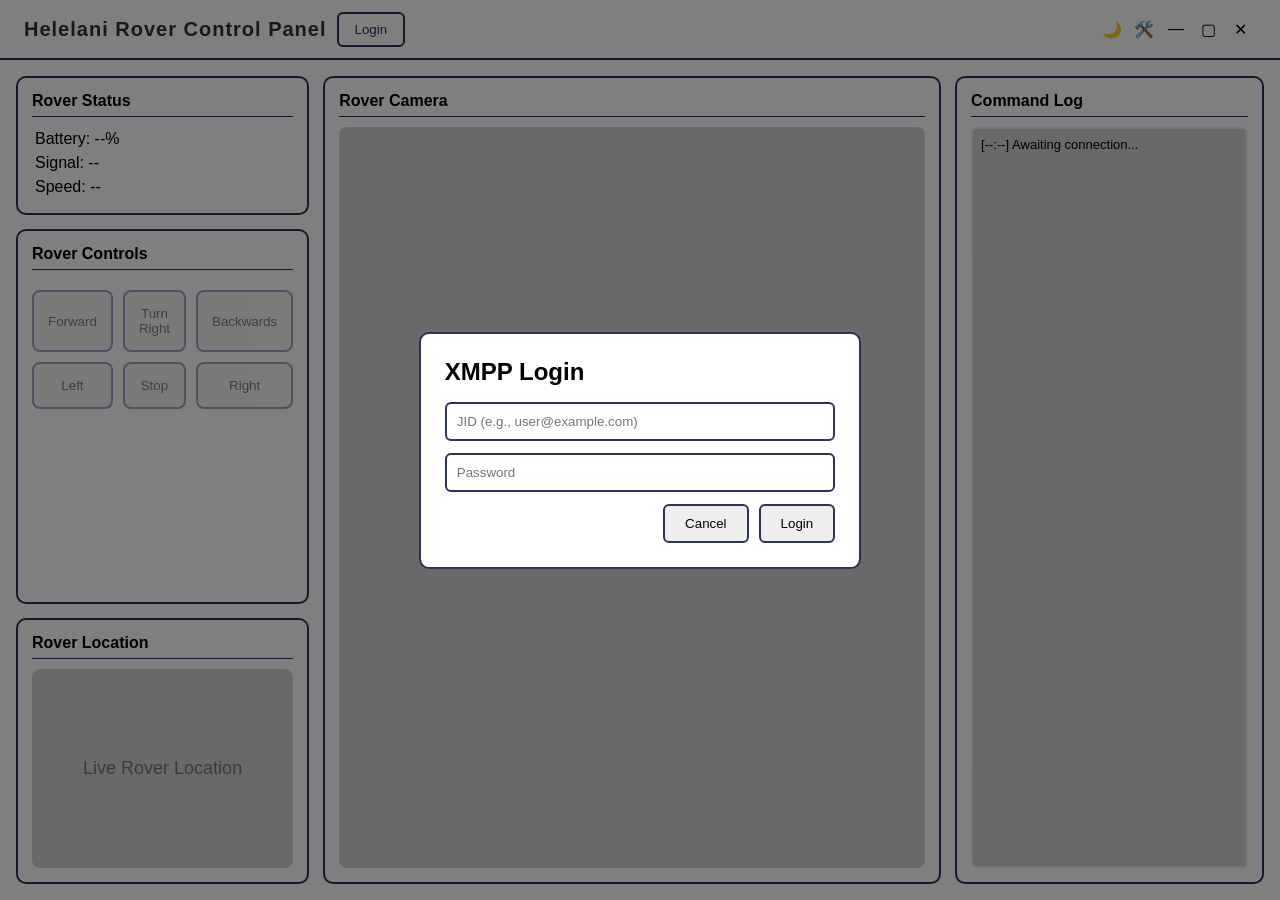
==== client/webview/index.html @ 1a6e8a8e "separate javascript to separate file for convenience" ====
<!DOCTYPE html>
<html lang="en">

<head>
    <meta charset="UTF-8"/>
    <meta name="viewport" content="width=device-width, initial-scale=1.0"/>
    <link rel="stylesheet" href="stylesheets/rover.css">
    <title>PICSES Helelani Rover</title>
</head>

<body>
<div class="login-overlay show" id="login-overlay">
    <div class="login-dialog">
        <h2>XMPP Login</h2>
        <div class="error" id="login-error">Login failed</div>
        <input type="text" id="jid" placeholder="JID (e.g., user@example.com)"/>
        <input type="password" id="password" placeholder="Password"/>
        <div class="buttons">
            <button id="cancel-login">Cancel</button>
            <button id="submit-login">Login</button>
        </div>
    </div>
</div>

<div class="navbar">
    <div class="nav-actions">
        <h1>Helelani Rover Control Panel</h1>
        <button id="login-btn">Login</button>
    </div>
    <div class="window-controls ghost-style">
        <!-- I promise there is emojis there idk why its not showing in clion -->
        <button id="theme-toggle" aria-label="Toggle dark mode">🌙</button>
        <button id="debug-btn" aria-label="show developer tools">🛠️</button>
        <button id="min-btn" aria-label="Minimize">—</button>
        <button id="max-btn" aria-label="Maximize">▢</button>
        <button id="close-btn" aria-label="Close">✕</button>
    </div>
</div>

<div class="dashboard">
    <div class="panel status">
        <h2>Rover Status</h2>
        <p id="status-battery">Battery: --%</p>
        <p id="status-signal">Signal: --</p>
        <p id="status-speed">Speed: --</p>
    </div>

    <div class="panel controls">
        <h2>Rover Controls</h2>
        <div class="control-grid">
            <button data-command="rover::movements::forward" disabled>Forward</button>
            <button data-command="rover::movements::turn_right" disabled>Turn Right</button>
            <button data-command="rover::movements::backward" disabled>Backwards</button>
            <button data-command="rover::movements::left" disabled>Left</button>
            <button data-command="rover::movements::stop" disabled>Stop</button>
            <button data-command="rover::movements::right" disabled>Right</button>
        </div>
    </div>

    <div class="panel location">
        <h2>Rover Location</h2>
        <div class="rover-location">Live Rover Location</div>
    </div>

    <div class="panel camera">
        <h2><a href="camera.html">Rover Camera</a></h2>
        <div class="camera-feed">Live Camera Feed</div>
    </div>

    <div class="panel log">
        <h2>Command Log</h2>
        <div class="log-box" id="log-box">
            [--:--] Awaiting connection...
        </div>
    </div>
</div>

<script type="module" src="js/index.js" defer></script>
</body>
</html>
---- client/webview/stylesheets/rover.css ----
/* Default (Light) theme variables on the root */
:root {
    --bg-color: #ffffff;
    --text-color: #000000;
    --header-bg: #f5f5f5;
    --button-bg: #eee;
    --button-text: #333;
    --feed-bg: lightgrey;
}

/* Dark theme overrides */
body.dark-mode {
    --bg-color: #1a1a1a;
    --text-color: #f5f5f5;
    --header-bg: #2d2d2d;
    --button-bg: #333;
    --button-text: #eee;
    --feed-bg: #2a3358;
}

* {
    box-sizing: border-box;
    margin: 0;
    padding: 0;
    font-family: Arial, Helvetica, sans-serif;
}

body {
    background-color: var(--bg-color);
    color: var(--text-color);
    transition: background-color 0.3s ease, color 0.3s ease;
    height: 100vh;
    display: flex;
    flex-direction: column;
    overflow: auto;
}

a { 
    text-decoration: none;
    color: var(--text-color);
}

header {
    background-color: var(--header-bg);
    padding: 15px;
    border-radius: 5px;
    display: flex;
    justify-content: space-between;
    align-items: center;
}

p {
    margin: 3px;
}

p#button-theme {
    background-color: var(--button-bg);
    color: var(--button-text);
    border: 2px solid #3b4a8a;
    padding: 8px 14px;
    cursor: pointer;
    border-radius: 8px;
}

/* Top Navigation Bar */
.navbar {
    height: 60px;
    background-color: var(--bg-color);
    display: flex;
    align-items: center;
    justify-content: space-between;
    padding: 0 24px;
    border-bottom: 2px solid #2a3358;
}

.navbar h1 {
    color: var(--button-text);
    font-size: 20px;
    font-weight: 600;
    letter-spacing: 1px;
}

.nav-actions button {
    background-color: var(--button-bg);
    color: #fff;
    border: 2px solid #3b4a8a;
    padding: 8px 14px;
    margin-left: 10px;
    border-radius: 6px;
    cursor: pointer;
}

.nav-actions button:hover {
    background-color: #2b3a78;
}

/* Main Layout */
.dashboard {
    flex: 1;
    display: grid;
    grid-template-columns: .75fr 2fr 1fr;
    grid-template-rows: min-content;
    gap: 14px;
    padding: 16px;
}

.panel {
    background-color: var(--bg-color);
    border: 2px solid #2a3358;
    border-radius: 10px;
    padding: 14px;
    display: flex;
    flex-direction: column;
}

.panel h2 {
    font-size: 16px;
    margin-bottom: 10px;
    border-bottom: 1px solid #2a3358;
    padding-bottom: 6px;
}

/* Specific Panels */
.status {
    grid-column: 1 / 2;
}

.controls {
    grid-column: 1 / 2;

}

.camera {
    grid-column: 2 / 3;
    grid-row: 1 / 4;
    /*align-items: left;*/
    justify-content: center;
}

.camera-feed {
    width: 100%;
    height: 100%;
    background-color: var(--feed-bg);
    border-radius: 8px;
    display: flex;
    align-items: center;
    justify-content: center;
    color: #777;
    font-size: 18px;
}

.location {
    grid-column: 1 / 2;
}

.rover-location {
    width: 100%;
    height: 100%;
    background-color: var(--feed-bg);
    border-radius: 8px;
    display: flex;
    align-items: center;
    justify-content: center;
    color: #777;
    font-size: 18px;
}

.log {
    grid-column: 3 / 4;
    grid-row: 1 / 4;
}

/* Controls */
.control-grid {
    display: grid;
    grid-template-columns: repeat(3, 1fr);
    gap: 10px;
    margin-top: 10px;
    overflow: auto;
}

.control-grid button {
    padding: 14px;
    background-color: var(--button-bg);
    border: 2px solid #3b4a8a;
    border-radius: 8px;
    color: var(--text-color);
    cursor: pointer;
}

.control-grid button:hover {
    background-color: var(--bg-color);
}

/* Status Text */
.status-item {
    margin-bottom: 8px;
    font-size: 14px;
    overflow: auto;
}

/* Log */
.log-box {
    flex: 1;
    background-color: var(--feed-bg);
    border: 2px solid var(--button-bg);
    border-radius: 6px;
    padding: 8px;
    overflow-y: scroll;
    font-size: 13px;
}

.login-overlay {
    display: none;
    position: fixed;
    top: 0;
    left: 0;
    width: 100%;
    height: 100%;
    background: rgba(0, 0, 0, 0.5);
    z-index: 100;
    justify-content: center;
    align-items: center;
}
.login-overlay.show {
    display: flex;
}
.login-dialog {
    background: var(--bg-color);
    border: 2px solid #2a3358;
    border-radius: 10px;
    padding: 24px;
    min-width: 300px;
}
.login-dialog h2 {
    margin-bottom: 16px;
}
.login-dialog input {
    width: 100%;
    padding: 10px;
    margin-bottom: 12px;
    border: 2px solid #2a3358;
    border-radius: 6px;
    background: var(--bg-color);
    color: var(--text-color);
    box-sizing: border-box;
}
.login-dialog .buttons {
    display: flex;
    gap: 10px;
    justify-content: flex-end;
}
.login-dialog button {
    padding: 10px 20px;
    border: 2px solid #2a3358;
    border-radius: 6px;
    background: var(--button-bg);
    color: var(--text-color);
    cursor: pointer;
}
.login-dialog .error {
    color: #ff6b6b;
    margin-bottom: 12px;
    display: none;
}
.login-dialog .error.show {
    display: block;
}
.control-grid button:disabled {
    opacity: 0.5;
    cursor: not-allowed;
}
.nav-actions button {
    color: #2a3358;
    background: #ffffff;
    border: 2px solid #2a3358;
    padding: 8px 16px;
    border-radius: 6px;
    cursor: pointer;
    transition: all 0.2s ease;
}
.nav-actions button:hover {
    background: #f0f4f8;
    transform: translateY(-1px);
}
.nav-actions button:disabled {
    opacity: 0.5;
    cursor: not-allowed;
    transform: none;
}

.window-controls.ghost-style {
    display: flex;
    margin-left: 12px;
    align-items: center;
}

.window-controls.ghost-style button {
    background: none;
    border: none;
    color: var(--text-color);
    width: 32px;
    height: 32px;
    display: flex;
    align-items: center;
    justify-content: center;
    font-size: 16px;
    cursor: pointer;
    border-radius: 50%; /* The hover background will be a soft circle */
    transition: background-color 0.2s ease, color 0.2s ease;
    padding: 0;
}

/* Matching the "Change Theme" hover color for consistency */
.window-controls.ghost-style button:hover {
    background-color: var(--button-bg);
}

/* Close button gets a specific hover feel */
.window-controls.ghost-style #close-btn:hover {
    background-color: #ff6b6b;
    color: white;
}

/* Ensuring the nav-actions container stays aligned */
.nav-actions {
    display: flex;
    align-items: center;
}
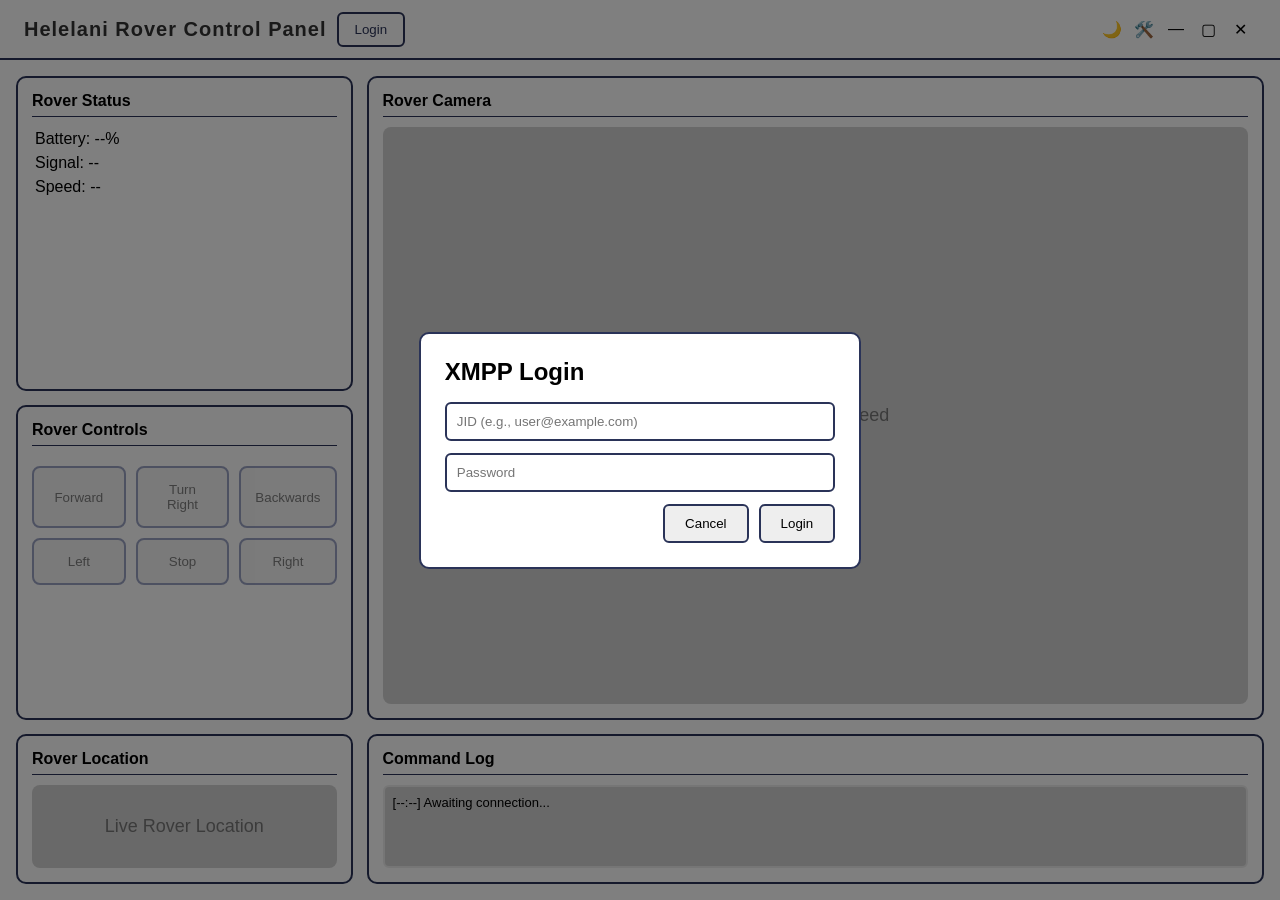
==== commit d337051d: "embed video ig" ====
--- a/client/webview/index.html
+++ b/client/webview/index.html
@@ -64,7 +64,7 @@
 
     <div class="panel camera">
         <h2><a href="camera.html">Rover Camera</a></h2>
-        <div class="camera-feed">Live Camera Feed</div>
+        <div id="camera-feed" class="camera-feed">Live Camera Feed</div>
     </div>
 
     <div class="panel log">
--- a/client/webview/stylesheets/rover.css
+++ b/client/webview/stylesheets/rover.css
@@ -32,7 +32,7 @@
     height: 100vh;
     display: flex;
     flex-direction: column;
-    overflow: auto;
+    overflow: hidden; /* Prevent page scrolling */
 }
 
 a { 
@@ -64,6 +64,9 @@
 
 /* Top Navigation Bar */
 .navbar {
+    position: sticky;
+    top: 0;
+    z-index: 10;
     height: 60px;
     background-color: var(--bg-color);
     display: flex;
@@ -98,10 +101,11 @@
 .dashboard {
     flex: 1;
     display: grid;
-    grid-template-columns: .75fr 2fr 1fr;
-    grid-template-rows: min-content;
+    grid-template-columns: .75fr 2fr;
+    grid-template-rows: 1fr 1fr auto;
     gap: 14px;
     padding: 16px;
+    overflow: auto; /* Allow dashboard to scroll if needed */
 }
 
 .panel {
@@ -132,7 +136,7 @@
 
 .camera {
     grid-column: 2 / 3;
-    grid-row: 1 / 4;
+    grid-row: 1 / 3;
     /*align-items: left;*/
     justify-content: center;
 }
@@ -166,8 +170,9 @@
 }
 
 .log {
-    grid-column: 3 / 4;
-    grid-row: 1 / 4;
+    grid-column: 2 / 3;
+    grid-row: 3 / 4;
+    height: 150px; /* Fixed height - no growing or shrinking */
 }
 
 /* Controls */
@@ -206,8 +211,9 @@
     border: 2px solid var(--button-bg);
     border-radius: 6px;
     padding: 8px;
-    overflow-y: scroll;
+    overflow-y: auto; /* Independent scrolling */
     font-size: 13px;
+    min-height: 0; /* Important for flex scrolling */
 }
 
 .login-overlay {
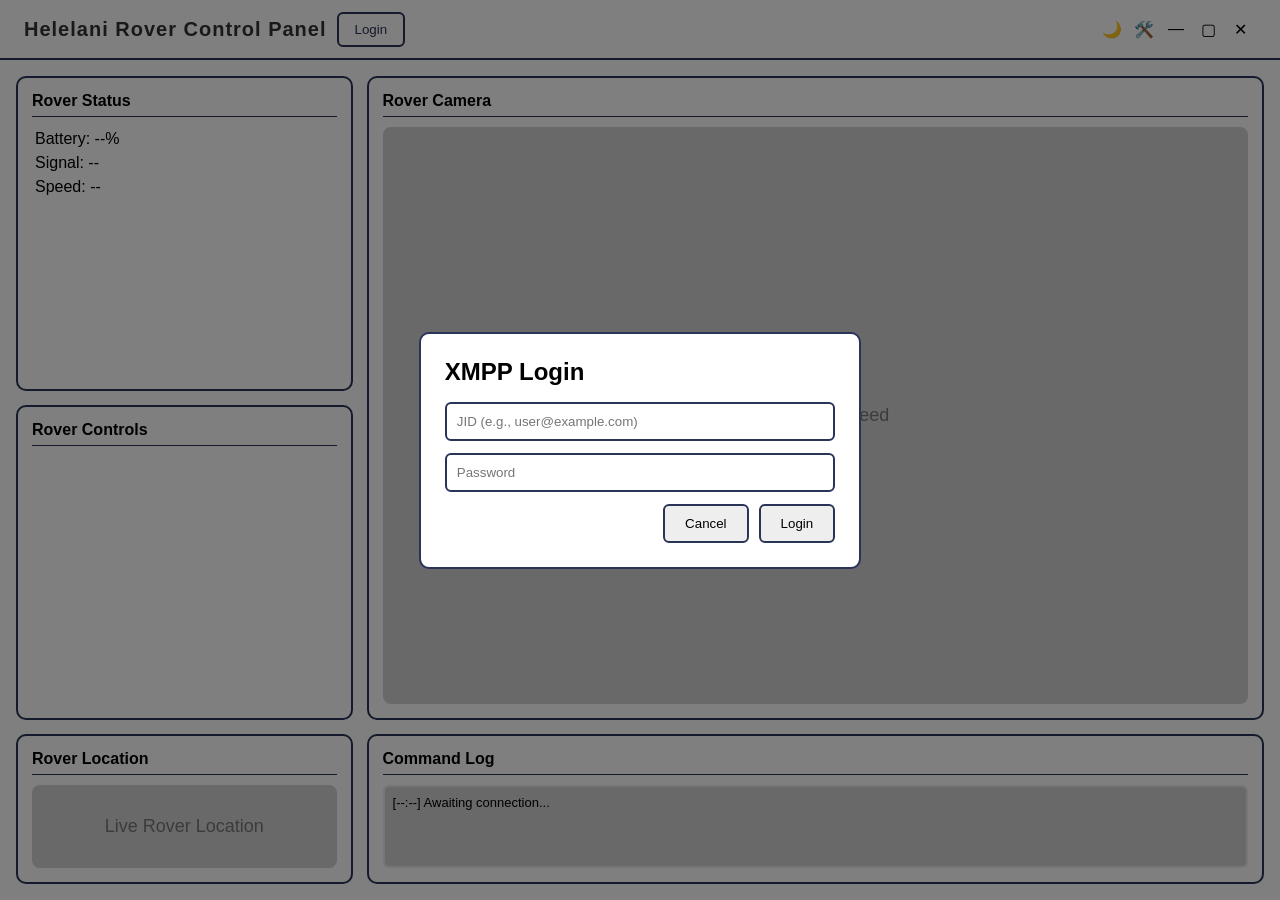
==== commit 345c7a18: "dynamically populate rover control buttons and fetch options from rover" ====
--- a/client/webview/index.html
+++ b/client/webview/index.html
@@ -47,13 +47,8 @@
 
     <div class="panel controls">
         <h2>Rover Controls</h2>
-        <div class="control-grid">
-            <button data-command="rover::movements::forward" disabled>Forward</button>
-            <button data-command="rover::movements::turn_right" disabled>Turn Right</button>
-            <button data-command="rover::movements::backward" disabled>Backwards</button>
-            <button data-command="rover::movements::left" disabled>Left</button>
-            <button data-command="rover::movements::stop" disabled>Stop</button>
-            <button data-command="rover::movements::right" disabled>Right</button>
+        <div class="control-grid" id="control-grid">
+            <!-- Buttons will be dynamically populated here -->
         </div>
     </div>
 
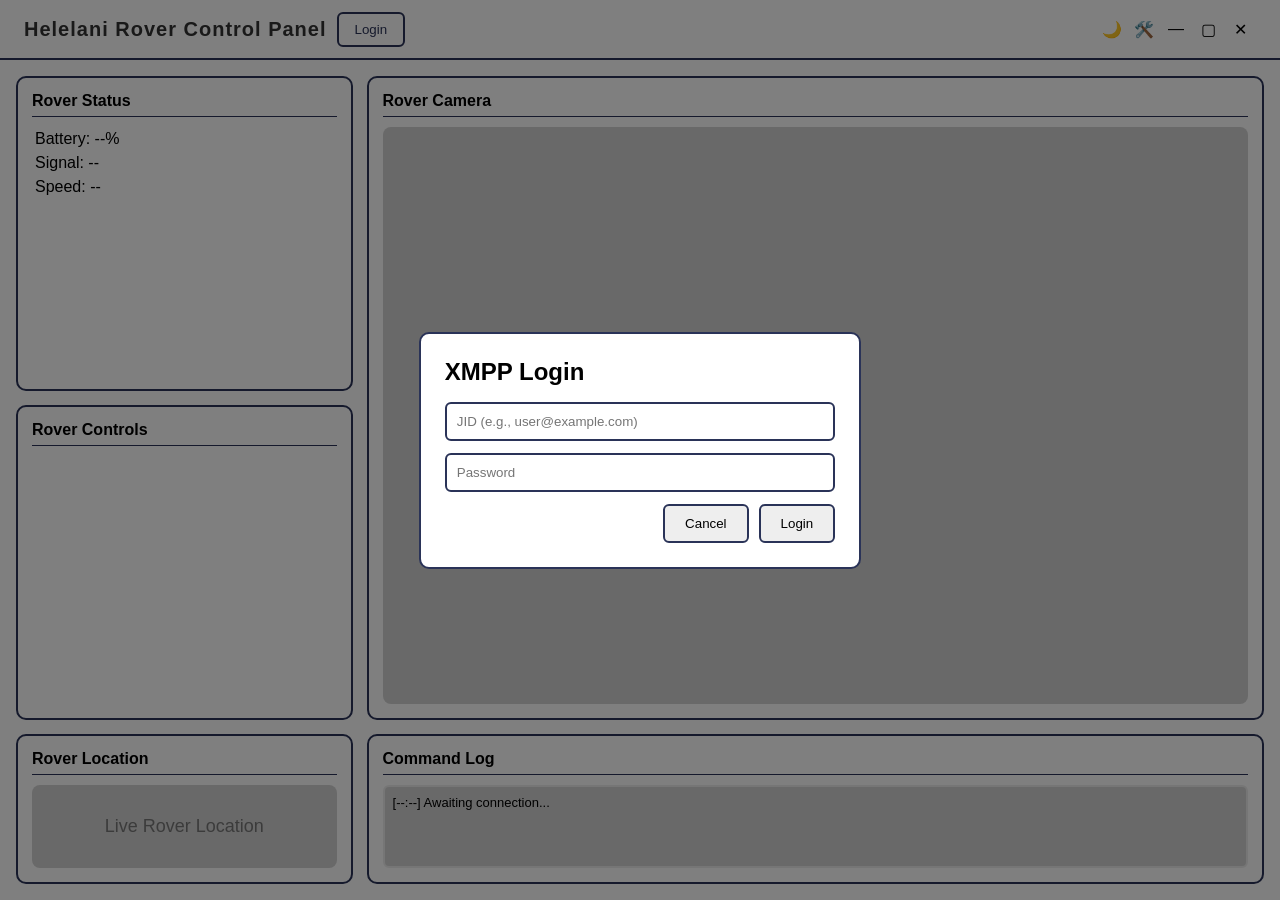
==== commit be486b98: "clean up camera embed" ====
--- a/client/webview/index.html
+++ b/client/webview/index.html
@@ -59,7 +59,7 @@
 
     <div class="panel camera">
         <h2><a href="camera.html">Rover Camera</a></h2>
-        <div id="camera-feed" class="camera-feed">Live Camera Feed</div>
+        <div id="camera-feed" class="camera-feed"></div>
     </div>
 
     <div class="panel log">
--- a/client/webview/stylesheets/rover.css
+++ b/client/webview/stylesheets/rover.css
@@ -35,7 +35,7 @@
     overflow: hidden; /* Prevent page scrolling */
 }
 
-a { 
+a {
     text-decoration: none;
     color: var(--text-color);
 }
@@ -153,6 +153,10 @@
     font-size: 18px;
 }
 
+.camera-feed:empty::before {
+    content: '';
+}
+
 .location {
     grid-column: 1 / 2;
 }
@@ -228,9 +232,11 @@
     justify-content: center;
     align-items: center;
 }
+
 .login-overlay.show {
     display: flex;
 }
+
 .login-dialog {
     background: var(--bg-color);
     border: 2px solid #2a3358;
@@ -238,9 +244,11 @@
     padding: 24px;
     min-width: 300px;
 }
+
 .login-dialog h2 {
     margin-bottom: 16px;
 }
+
 .login-dialog input {
     width: 100%;
     padding: 10px;
@@ -251,11 +259,13 @@
     color: var(--text-color);
     box-sizing: border-box;
 }
+
 .login-dialog .buttons {
     display: flex;
     gap: 10px;
     justify-content: flex-end;
 }
+
 .login-dialog button {
     padding: 10px 20px;
     border: 2px solid #2a3358;
@@ -264,18 +274,22 @@
     color: var(--text-color);
     cursor: pointer;
 }
+
 .login-dialog .error {
     color: #ff6b6b;
     margin-bottom: 12px;
     display: none;
 }
+
 .login-dialog .error.show {
     display: block;
 }
+
 .control-grid button:disabled {
     opacity: 0.5;
     cursor: not-allowed;
 }
+
 .nav-actions button {
     color: #2a3358;
     background: #ffffff;
@@ -285,10 +299,12 @@
     cursor: pointer;
     transition: all 0.2s ease;
 }
+
 .nav-actions button:hover {
     background: #f0f4f8;
     transform: translateY(-1px);
 }
+
 .nav-actions button:disabled {
     opacity: 0.5;
     cursor: not-allowed;
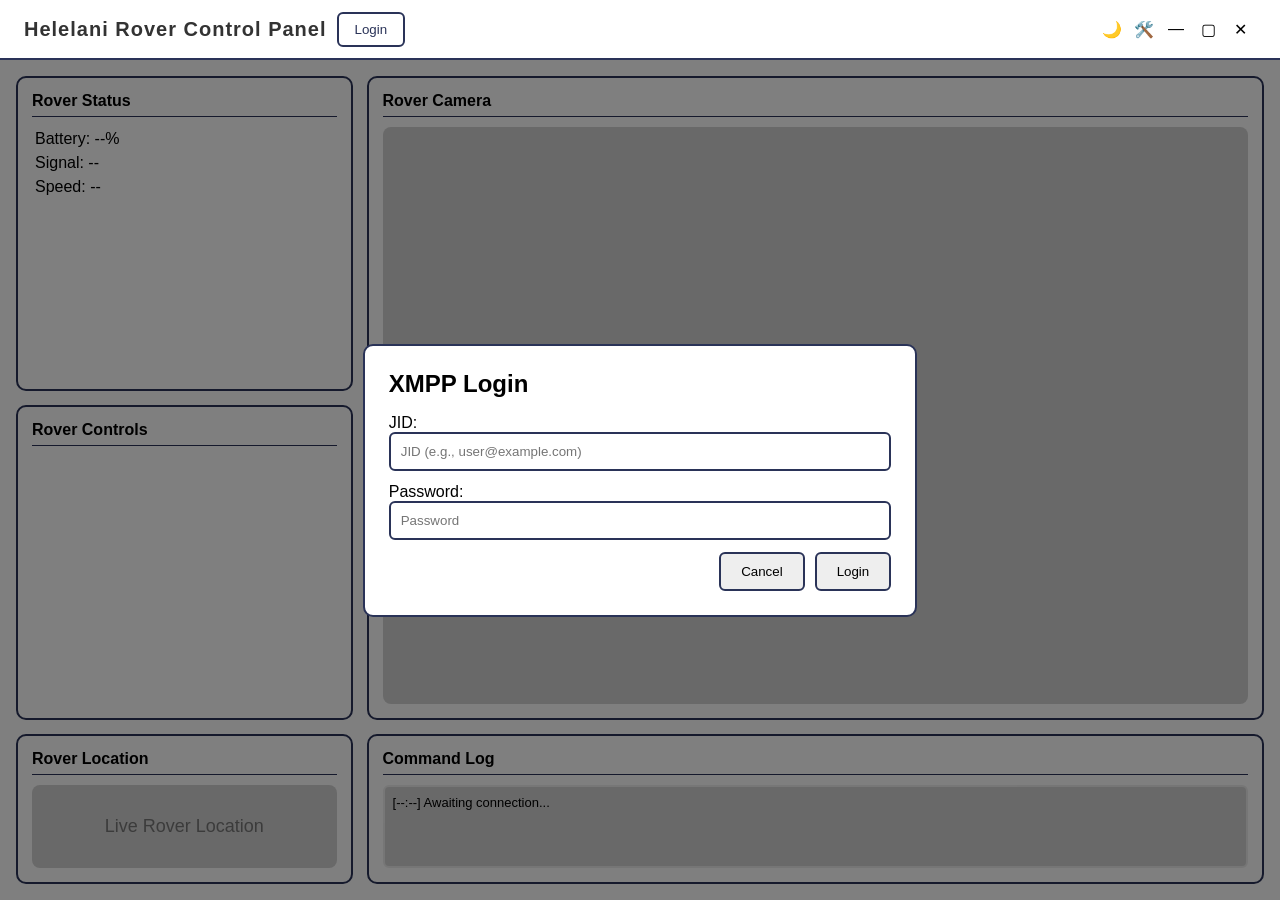
==== commit 05c66658: "went down the static analysis rabbit hole and barely lived to tell the tale i dont think i have it i" ====
--- a/client/webview/index.html
+++ b/client/webview/index.html
@@ -13,7 +13,9 @@
     <div class="login-dialog">
         <h2>XMPP Login</h2>
         <div class="error" id="login-error">Login failed</div>
+        <label for="jid">JID:</label>
         <input type="text" id="jid" placeholder="JID (e.g., user@example.com)"/>
+        <label for="password">Password:</label>
         <input type="password" id="password" placeholder="Password"/>
         <div class="buttons">
             <button id="cancel-login">Cancel</button>
--- a/client/webview/stylesheets/rover.css
+++ b/client/webview/stylesheets/rover.css
@@ -62,40 +62,47 @@
     border-radius: 8px;
 }
 
-/* Top Navigation Bar */
-.navbar {
-    position: sticky;
-    top: 0;
-    z-index: 10;
-    height: 60px;
-    background-color: var(--bg-color);
-    display: flex;
-    align-items: center;
-    justify-content: space-between;
-    padding: 0 24px;
-    border-bottom: 2px solid #2a3358;
-}
-
-.navbar h1 {
-    color: var(--button-text);
-    font-size: 20px;
-    font-weight: 600;
-    letter-spacing: 1px;
-}
-
-.nav-actions button {
-    background-color: var(--button-bg);
-    color: #fff;
-    border: 2px solid #3b4a8a;
-    padding: 8px 14px;
-    margin-left: 10px;
-    border-radius: 6px;
-    cursor: pointer;
+    /* Top Navigation Bar */
+    .navbar {
+        position: sticky;
+        top: 0;
+        z-index: 10;
+        height: 60px;
+        background-color: var(--bg-color);
+        display: flex;
+        align-items: center;
+        justify-content: space-between;
+        gap: 12px;
+        padding: 0 24px;
+        border-bottom: 2px solid #2a3358;
+    }
+
+    .navbar h1 {
+        color: var(--button-text);
+        font-size: 20px;
+        font-weight: 600;
+        letter-spacing: 1px;
+        line-height: 1;
+        white-space: nowrap;
+        overflow: hidden;
+        text-overflow: ellipsis;
+        min-width: 0;
+    }
+
+    .nav-actions button {
+        background-color: var(--button-bg);
+        color: #fff;
+        border: 2px solid #3b4a8a;
+        padding: 8px 14px;
+        margin-left: 10px;
+        border-radius: 6px;
+        cursor: pointer;
+        flex-shrink: 0;
 }
 
 .nav-actions button:hover {
     background-color: #2b3a78;
-}
+    }
 
 /* Main Layout */
 .dashboard {
@@ -223,10 +230,10 @@
 .login-overlay {
     display: none;
     position: fixed;
-    top: 0;
+    top: 60px;
     left: 0;
     width: 100%;
-    height: 100%;
+    height: calc(100% - 60px);
     background: rgba(0, 0, 0, 0.5);
     z-index: 100;
     justify-content: center;
@@ -311,11 +318,12 @@
     transform: none;
 }
 
-.window-controls.ghost-style {
-    display: flex;
-    margin-left: 12px;
-    align-items: center;
-}
+    .window-controls.ghost-style {
+        display: flex;
+        margin-left: 12px;
+        align-items: center;
+        flex-shrink: 0;
+    }
 
 .window-controls.ghost-style button {
     background: none;
@@ -344,8 +352,10 @@
     color: white;
 }
 
-/* Ensuring the nav-actions container stays aligned */
-.nav-actions {
-    display: flex;
-    align-items: center;
-}+    /* Ensuring the nav-actions container stays aligned */
+    .nav-actions {
+        display: flex;
+        align-items: center;
+        min-width: 0;
+        flex: 1;
+    }
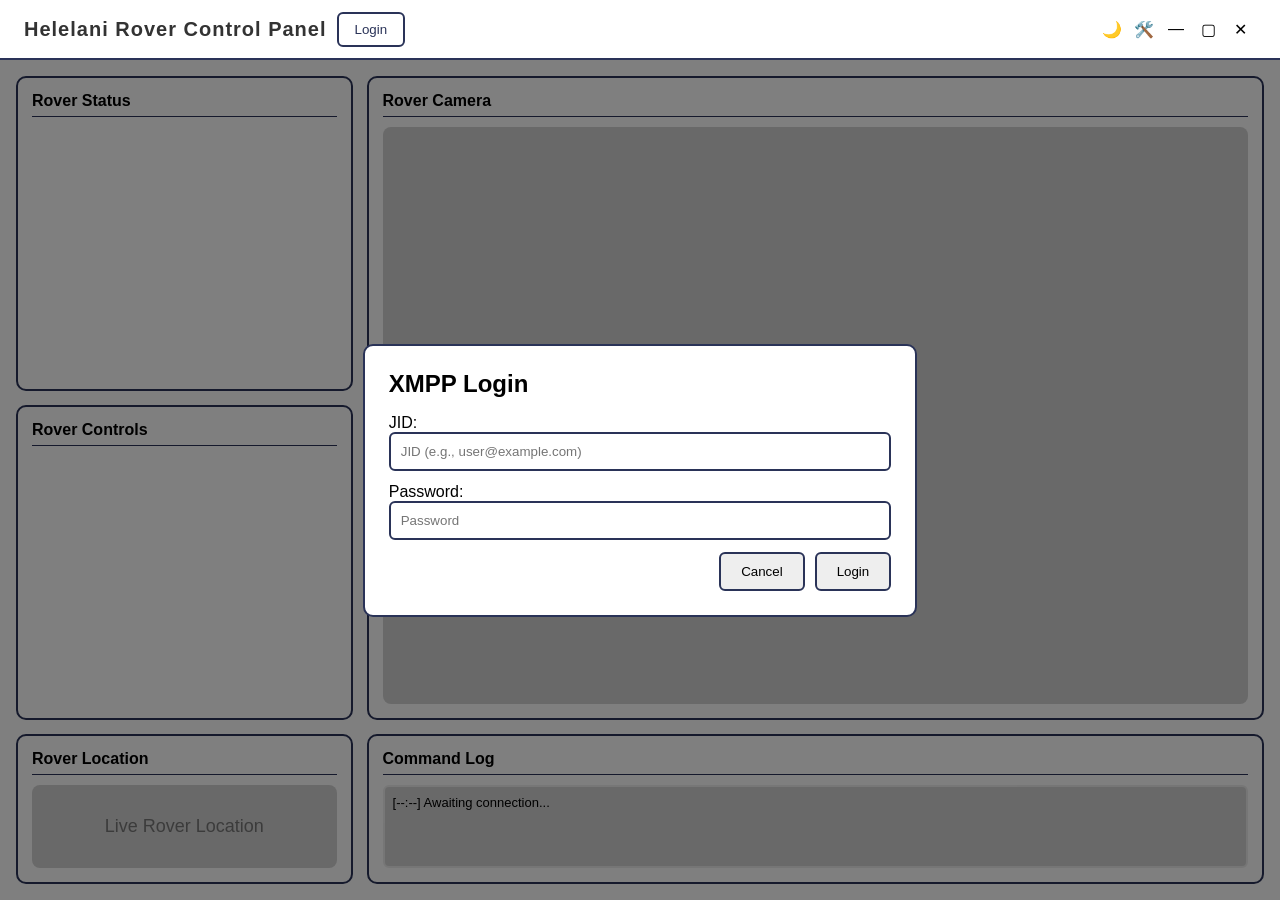
==== commit e4cc4def: "dynamically populated telemetry stats" ====
--- a/client/webview/index.html
+++ b/client/webview/index.html
@@ -42,9 +42,9 @@
 <div class="dashboard">
     <div class="panel status">
         <h2>Rover Status</h2>
-        <p id="status-battery">Battery: --%</p>
-        <p id="status-signal">Signal: --</p>
-        <p id="status-speed">Speed: --</p>
+        <div id="telemetry-list">
+            <!-- Telemetry rows will be dynamically populated here -->
+        </div>
     </div>
 
     <div class="panel controls">
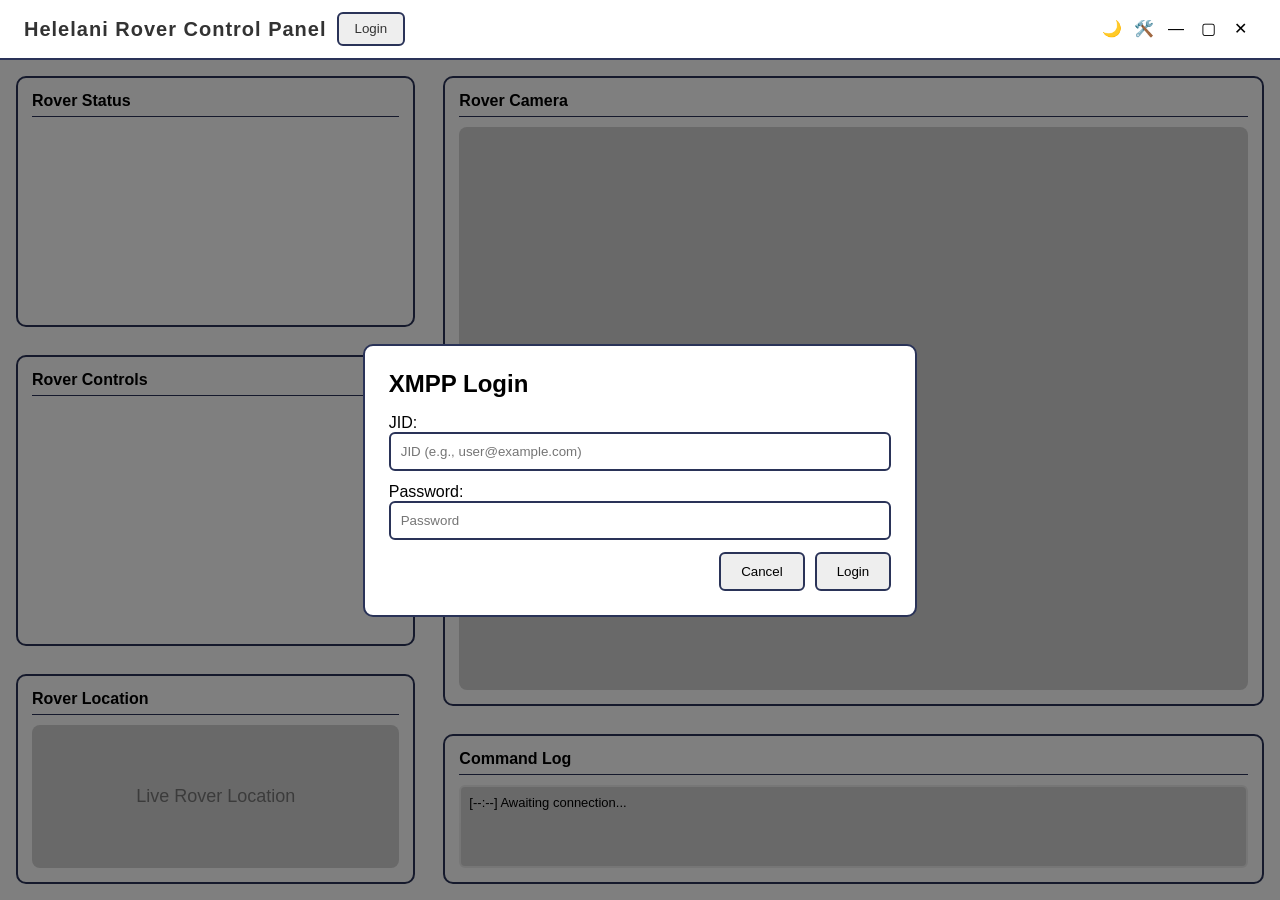
==== commit 88bb7ea8: "make dashboard layout resizable with column and row resizers, update styles" ====
--- a/client/webview/index.html
+++ b/client/webview/index.html
@@ -40,34 +40,46 @@
 </div>
 
 <div class="dashboard">
-    <div class="panel status">
-        <h2>Rover Status</h2>
-        <div id="telemetry-list">
-            <!-- Telemetry rows will be dynamically populated here -->
+    <div class="dashboard-column left-column">
+        <div class="panel status">
+            <h2>Rover Status</h2>
+            <div id="telemetry-list">
+                <!-- Telemetry rows will be dynamically populated here -->
+            </div>
+        </div>
+
+        <div class="row-resizer" data-resize-before=".status" data-resize-after=".controls"></div>
+
+        <div class="panel controls">
+            <h2>Rover Controls</h2>
+            <div class="control-grid" id="control-grid">
+                <!-- Buttons will be dynamically populated here -->
+            </div>
+        </div>
+
+        <div class="row-resizer" data-resize-before=".controls" data-resize-after=".location"></div>
+
+        <div class="panel location">
+            <h2>Rover Location</h2>
+            <div class="rover-location">Live Rover Location</div>
         </div>
     </div>
 
-    <div class="panel controls">
-        <h2>Rover Controls</h2>
-        <div class="control-grid" id="control-grid">
-            <!-- Buttons will be dynamically populated here -->
+    <div class="column-resizer" id="column-resizer"></div>
+
+    <div class="dashboard-column right-column">
+        <div class="panel camera">
+            <h2><a href="camera.html">Rover Camera</a></h2>
+            <div id="camera-feed" class="camera-feed"></div>
         </div>
-    </div>
 
-    <div class="panel location">
-        <h2>Rover Location</h2>
-        <div class="rover-location">Live Rover Location</div>
-    </div>
+        <div class="row-resizer" data-resize-before=".camera" data-resize-after=".log"></div>
 
-    <div class="panel camera">
-        <h2><a href="camera.html">Rover Camera</a></h2>
-        <div id="camera-feed" class="camera-feed"></div>
-    </div>
-
-    <div class="panel log">
-        <h2>Command Log</h2>
-        <div class="log-box" id="log-box">
-            [--:--] Awaiting connection...
+        <div class="panel log">
+            <h2>Command Log</h2>
+            <div class="log-box" id="log-box">
+                [--:--] Awaiting connection...
+            </div>
         </div>
     </div>
 </div>
--- a/client/webview/stylesheets/rover.css
+++ b/client/webview/stylesheets/rover.css
@@ -6,6 +6,10 @@
     --button-bg: #eee;
     --button-text: #333;
     --feed-bg: lightgrey;
+    --panel-border: #2a3358;
+    --button-border: #3b4a8a;
+    --hover-bg: #f0f4f8;
+    --resizer-bg: rgba(42, 51, 88, 0.25);
 }
 
 /* Dark theme overrides */
@@ -16,6 +20,8 @@
     --button-bg: #333;
     --button-text: #eee;
     --feed-bg: #2a3358;
+    --hover-bg: #3a3a3a;
+    --resizer-bg: rgba(180, 190, 255, 0.25);
 }
 
 * {
@@ -40,117 +46,177 @@
     color: var(--text-color);
 }
 
-header {
-    background-color: var(--header-bg);
-    padding: 15px;
-    border-radius: 5px;
-    display: flex;
-    justify-content: space-between;
-    align-items: center;
-}
-
 p {
     margin: 3px;
 }
 
-p#button-theme {
+/* Top Navigation Bar */
+.navbar {
+    position: sticky;
+    top: 0;
+    z-index: 10;
+    height: 60px;
+    background-color: var(--bg-color);
+    display: flex;
+    align-items: center;
+    justify-content: space-between;
+    gap: 12px;
+    padding: 0 24px;
+    border-bottom: 2px solid var(--panel-border);
+    flex-shrink: 0;
+}
+
+.navbar h1 {
+    color: var(--button-text);
+    font-size: 20px;
+    font-weight: 600;
+    letter-spacing: 1px;
+    line-height: 1;
+    white-space: nowrap;
+    overflow: hidden;
+    text-overflow: ellipsis;
+    min-width: 0;
+}
+
+.nav-actions {
+    display: flex;
+    align-items: center;
+    min-width: 0;
+    flex: 1;
+}
+
+.nav-actions button {
     background-color: var(--button-bg);
     color: var(--button-text);
-    border: 2px solid #3b4a8a;
-    padding: 8px 14px;
+    border: 2px solid var(--panel-border);
+    padding: 8px 16px;
+    margin-left: 10px;
+    border-radius: 6px;
     cursor: pointer;
-    border-radius: 8px;
-}
-
-    /* Top Navigation Bar */
-    .navbar {
-        position: sticky;
-        top: 0;
-        z-index: 10;
-        height: 60px;
-        background-color: var(--bg-color);
-        display: flex;
-        align-items: center;
-        justify-content: space-between;
-        gap: 12px;
-        padding: 0 24px;
-        border-bottom: 2px solid #2a3358;
-    }
-
-    .navbar h1 {
-        color: var(--button-text);
-        font-size: 20px;
-        font-weight: 600;
-        letter-spacing: 1px;
-        line-height: 1;
-        white-space: nowrap;
-        overflow: hidden;
-        text-overflow: ellipsis;
-        min-width: 0;
-    }
-
-    .nav-actions button {
-        background-color: var(--button-bg);
-        color: #fff;
-        border: 2px solid #3b4a8a;
-        padding: 8px 14px;
-        margin-left: 10px;
-        border-radius: 6px;
-        cursor: pointer;
-        flex-shrink: 0;
+    flex-shrink: 0;
+    display: inline-flex;
+    align-items: center;
+    justify-content: center;
+    line-height: 1;
+    transition: background-color 0.2s ease, transform 0.2s ease;
 }
 
 .nav-actions button:hover {
-    background-color: #2b3a78;
-    }
+    background: var(--hover-bg);
+    transform: translateY(-1px);
+}
+
+.nav-actions button:disabled {
+    opacity: 0.5;
+    cursor: not-allowed;
+    transform: none;
+}
 
 /* Main Layout */
 .dashboard {
-    flex: 1;
-    display: grid;
-    grid-template-columns: .75fr 2fr;
-    grid-template-rows: 1fr 1fr auto;
-    gap: 14px;
+    --left-column-width: 32%;
+
+    flex: 1;
+    display: flex;
+    gap: 0;
     padding: 16px;
-    overflow: auto; /* Allow dashboard to scroll if needed */
+    overflow: hidden;
+    min-height: 0;
+}
+
+.dashboard-column {
+    display: flex;
+    flex-direction: column;
+    min-height: 0;
+    overflow: hidden;
+}
+
+.left-column {
+    width: var(--left-column-width);
+    min-width: 240px;
+}
+
+.right-column {
+    flex: 1;
+    min-width: 320px;
+}
+
+.column-resizer {
+    width: 14px;
+    flex: 0 0 14px;
+    cursor: col-resize;
+    border-radius: 999px;
+    margin: 0 7px;
+    background: transparent;
+    touch-action: none;
+}
+
+.column-resizer:hover,
+.column-resizer.dragging {
+    background: var(--resizer-bg);
+}
+
+.row-resizer {
+    height: 14px;
+    flex: 0 0 14px;
+    cursor: row-resize;
+    border-radius: 999px;
+    margin: 7px 0;
+    background: transparent;
+    touch-action: none;
+}
+
+.row-resizer:hover,
+.row-resizer.dragging {
+    background: var(--resizer-bg);
 }
 
 .panel {
     background-color: var(--bg-color);
-    border: 2px solid #2a3358;
+    border: 2px solid var(--panel-border);
     border-radius: 10px;
     padding: 14px;
     display: flex;
     flex-direction: column;
+    min-height: 80px;
+    overflow: hidden;
 }
 
 .panel h2 {
     font-size: 16px;
     margin-bottom: 10px;
-    border-bottom: 1px solid #2a3358;
+    border-bottom: 1px solid var(--panel-border);
     padding-bottom: 6px;
+    flex-shrink: 0;
 }
 
 /* Specific Panels */
 .status {
-    grid-column: 1 / 2;
+    flex: 1 1 30%;
 }
 
 .controls {
-    grid-column: 1 / 2;
-
+    flex: 1 1 35%;
+}
+
+.location {
+    flex: 1 1 25%;
 }
 
 .camera {
-    grid-column: 2 / 3;
-    grid-row: 1 / 3;
-    /*align-items: left;*/
-    justify-content: center;
-}
-
+    flex: 1 1 70%;
+}
+
+.log {
+    flex: 0 1 150px;
+    min-height: 100px;
+}
+
+/* Camera Feed */
 .camera-feed {
+    flex: 1;
     width: 100%;
-    height: 100%;
+    min-height: 0;
     background-color: var(--feed-bg);
     border-radius: 8px;
     display: flex;
@@ -158,19 +224,53 @@
     justify-content: center;
     color: #777;
     font-size: 18px;
+    overflow: hidden;
+}
+
+.camera-feed iframe {
+    width: 100%;
+    height: 100%;
+    border: none;
 }
 
 .camera-feed:empty::before {
     content: '';
 }
 
-.location {
-    grid-column: 1 / 2;
-}
-
+/* Telemetry Layout */
+#telemetry-list {
+    flex: 1;
+    min-height: 0;
+    overflow-y: auto;
+}
+
+.telemetry-row {
+    display: flex;
+    justify-content: space-between;
+    align-items: center;
+    gap: 12px;
+    margin-bottom: 8px;
+    font-size: 14px;
+}
+
+.telemetry-data {
+    min-width: 0;
+    overflow: hidden;
+    text-overflow: ellipsis;
+}
+
+.staleness-indicator {
+    flex-shrink: 0;
+    font-size: 0.85em;
+    opacity: 0.55;
+    font-variant-numeric: tabular-nums;
+}
+
+/* Location */
 .rover-location {
+    flex: 1;
     width: 100%;
-    height: 100%;
+    min-height: 0;
     background-color: var(--feed-bg);
     border-radius: 8px;
     display: flex;
@@ -178,34 +278,37 @@
     justify-content: center;
     color: #777;
     font-size: 18px;
-}
-
-.log {
-    grid-column: 2 / 3;
-    grid-row: 3 / 4;
-    height: 150px; /* Fixed height - no growing or shrinking */
+    overflow: hidden;
 }
 
 /* Controls */
 .control-grid {
+    flex: 1;
     display: grid;
-    grid-template-columns: repeat(3, 1fr);
+    grid-template-columns: repeat(auto-fit, minmax(90px, 1fr));
+    align-content: start;
     gap: 10px;
     margin-top: 10px;
     overflow: auto;
+    min-height: 0;
 }
 
 .control-grid button {
     padding: 14px;
     background-color: var(--button-bg);
-    border: 2px solid #3b4a8a;
+    border: 2px solid var(--button-border);
     border-radius: 8px;
     color: var(--text-color);
     cursor: pointer;
 }
 
 .control-grid button:hover {
-    background-color: var(--bg-color);
+    background-color: var(--hover-bg);
+}
+
+.control-grid button:disabled {
+    opacity: 0.5;
+    cursor: not-allowed;
 }
 
 /* Status Text */
@@ -227,6 +330,7 @@
     min-height: 0; /* Important for flex scrolling */
 }
 
+/* Login Overlay */
 .login-overlay {
     display: none;
     position: fixed;
@@ -246,7 +350,7 @@
 
 .login-dialog {
     background: var(--bg-color);
-    border: 2px solid #2a3358;
+    border: 2px solid var(--panel-border);
     border-radius: 10px;
     padding: 24px;
     min-width: 300px;
@@ -260,7 +364,7 @@
     width: 100%;
     padding: 10px;
     margin-bottom: 12px;
-    border: 2px solid #2a3358;
+    border: 2px solid var(--panel-border);
     border-radius: 6px;
     background: var(--bg-color);
     color: var(--text-color);
@@ -275,7 +379,7 @@
 
 .login-dialog button {
     padding: 10px 20px;
-    border: 2px solid #2a3358;
+    border: 2px solid var(--panel-border);
     border-radius: 6px;
     background: var(--button-bg);
     color: var(--text-color);
@@ -292,38 +396,13 @@
     display: block;
 }
 
-.control-grid button:disabled {
-    opacity: 0.5;
-    cursor: not-allowed;
-}
-
-.nav-actions button {
-    color: #2a3358;
-    background: #ffffff;
-    border: 2px solid #2a3358;
-    padding: 8px 16px;
-    border-radius: 6px;
-    cursor: pointer;
-    transition: all 0.2s ease;
-}
-
-.nav-actions button:hover {
-    background: #f0f4f8;
-    transform: translateY(-1px);
-}
-
-.nav-actions button:disabled {
-    opacity: 0.5;
-    cursor: not-allowed;
-    transform: none;
-}
-
-    .window-controls.ghost-style {
-        display: flex;
-        margin-left: 12px;
-        align-items: center;
-        flex-shrink: 0;
-    }
+/* Window Controls */
+.window-controls.ghost-style {
+    display: flex;
+    margin-left: 12px;
+    align-items: center;
+    flex-shrink: 0;
+}
 
 .window-controls.ghost-style button {
     background: none;
@@ -339,6 +418,7 @@
     border-radius: 50%; /* The hover background will be a soft circle */
     transition: background-color 0.2s ease, color 0.2s ease;
     padding: 0;
+    line-height: 1;
 }
 
 /* Matching the "Change Theme" hover color for consistency */
@@ -350,12 +430,4 @@
 .window-controls.ghost-style #close-btn:hover {
     background-color: #ff6b6b;
     color: white;
-}
-
-    /* Ensuring the nav-actions container stays aligned */
-    .nav-actions {
-        display: flex;
-        align-items: center;
-        min-width: 0;
-        flex: 1;
-    }+}
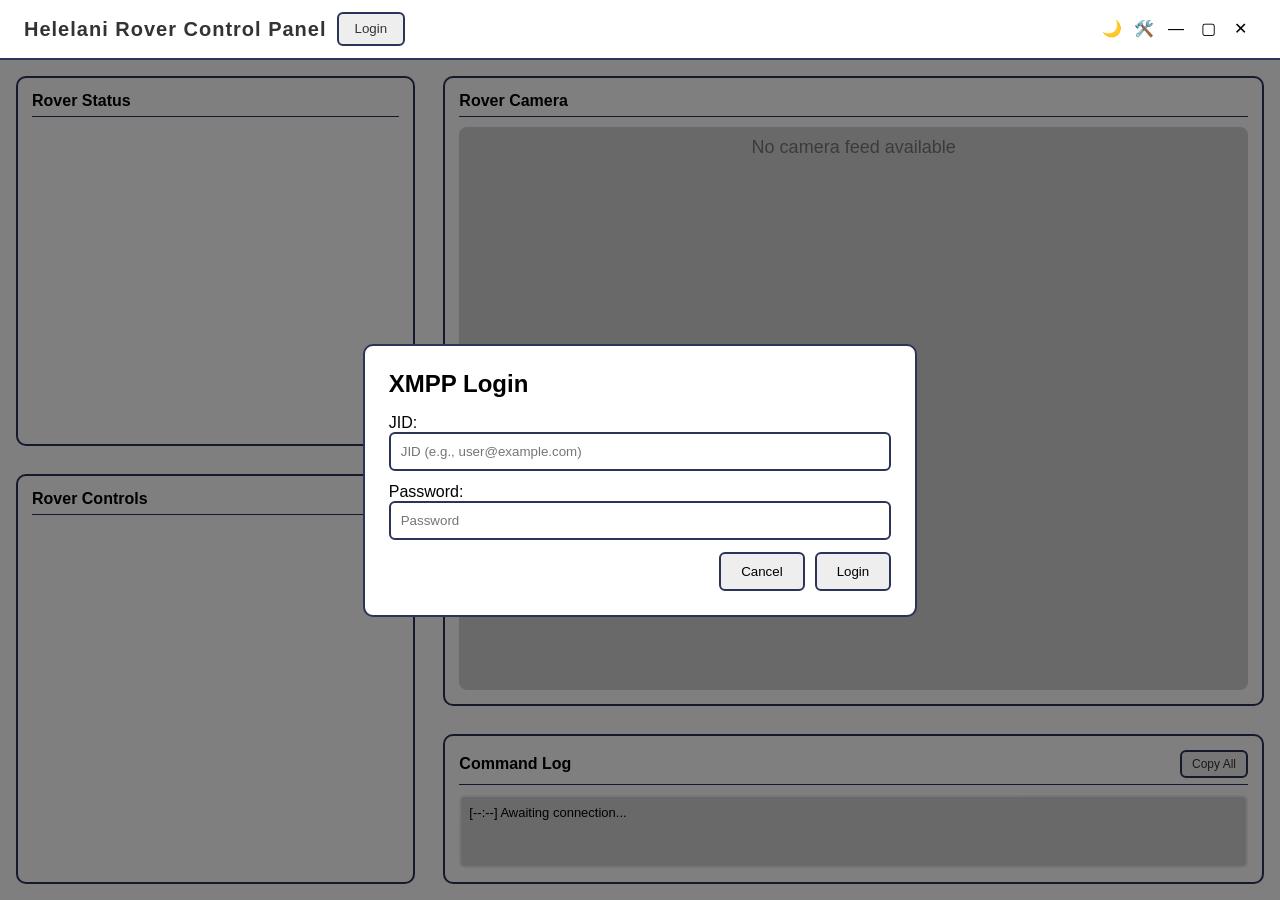
==== commit a4b8c079: "add "Copy All" button to command log with clipboard functionality and associated styles" ====
--- a/client/webview/index.html
+++ b/client/webview/index.html
@@ -57,12 +57,14 @@
             </div>
         </div>
 
+        <!-- Placeholder for future features
         <div class="row-resizer" data-resize-before=".controls" data-resize-after=".location"></div>
 
         <div class="panel location">
             <h2>Rover Location</h2>
             <div class="rover-location">Live Rover Location</div>
         </div>
+        -->
     </div>
 
     <div class="column-resizer" id="column-resizer"></div>
@@ -76,7 +78,10 @@
         <div class="row-resizer" data-resize-before=".camera" data-resize-after=".log"></div>
 
         <div class="panel log">
-            <h2>Command Log</h2>
+            <div class="panel-heading log-heading">
+                <h2>Command Log</h2>
+                <button id="copy-log-btn" type="button">Copy All</button>
+            </div>
             <div class="log-box" id="log-box">
                 [--:--] Awaiting connection...
             </div>
--- a/client/webview/stylesheets/rover.css
+++ b/client/webview/stylesheets/rover.css
@@ -190,6 +190,38 @@
     flex-shrink: 0;
 }
 
+.panel-heading {
+    display: flex;
+    align-items: center;
+    justify-content: space-between;
+    gap: 10px;
+    margin-bottom: 10px;
+    border-bottom: 1px solid var(--panel-border);
+    padding-bottom: 6px;
+    flex-shrink: 0;
+}
+
+.panel-heading h2 {
+    margin-bottom: 0;
+    border-bottom: none;
+    padding-bottom: 0;
+}
+
+.panel-heading button {
+    background-color: var(--button-bg);
+    color: var(--button-text);
+    border: 2px solid var(--panel-border);
+    padding: 5px 10px;
+    border-radius: 6px;
+    cursor: pointer;
+    flex-shrink: 0;
+    font-size: 12px;
+}
+
+.panel-heading button:hover {
+    background: var(--hover-bg);
+}
+
 /* Specific Panels */
 .status {
     flex: 1 1 30%;
@@ -219,22 +251,31 @@
     min-height: 0;
     background-color: var(--feed-bg);
     border-radius: 8px;
-    display: flex;
-    align-items: center;
-    justify-content: center;
+    display: grid;
+    grid-template-columns: repeat(auto-fit, minmax(280px, 1fr));
+    gap: 10px;
+    padding: 10px;
+    align-content: start;
+    overflow: auto;
     color: #777;
     font-size: 18px;
-    overflow: hidden;
 }
 
 .camera-feed iframe {
     width: 100%;
     height: 100%;
+    min-height: 200px;
     border: none;
+    border-radius: 6px;
 }
 
 .camera-feed:empty::before {
-    content: '';
+    content: 'No camera feed available';
+    grid-column: 1 / -1;
+    display: flex;
+    align-items: center;
+    justify-content: center;
+    height: 100%;
 }
 
 /* Telemetry Layout */
